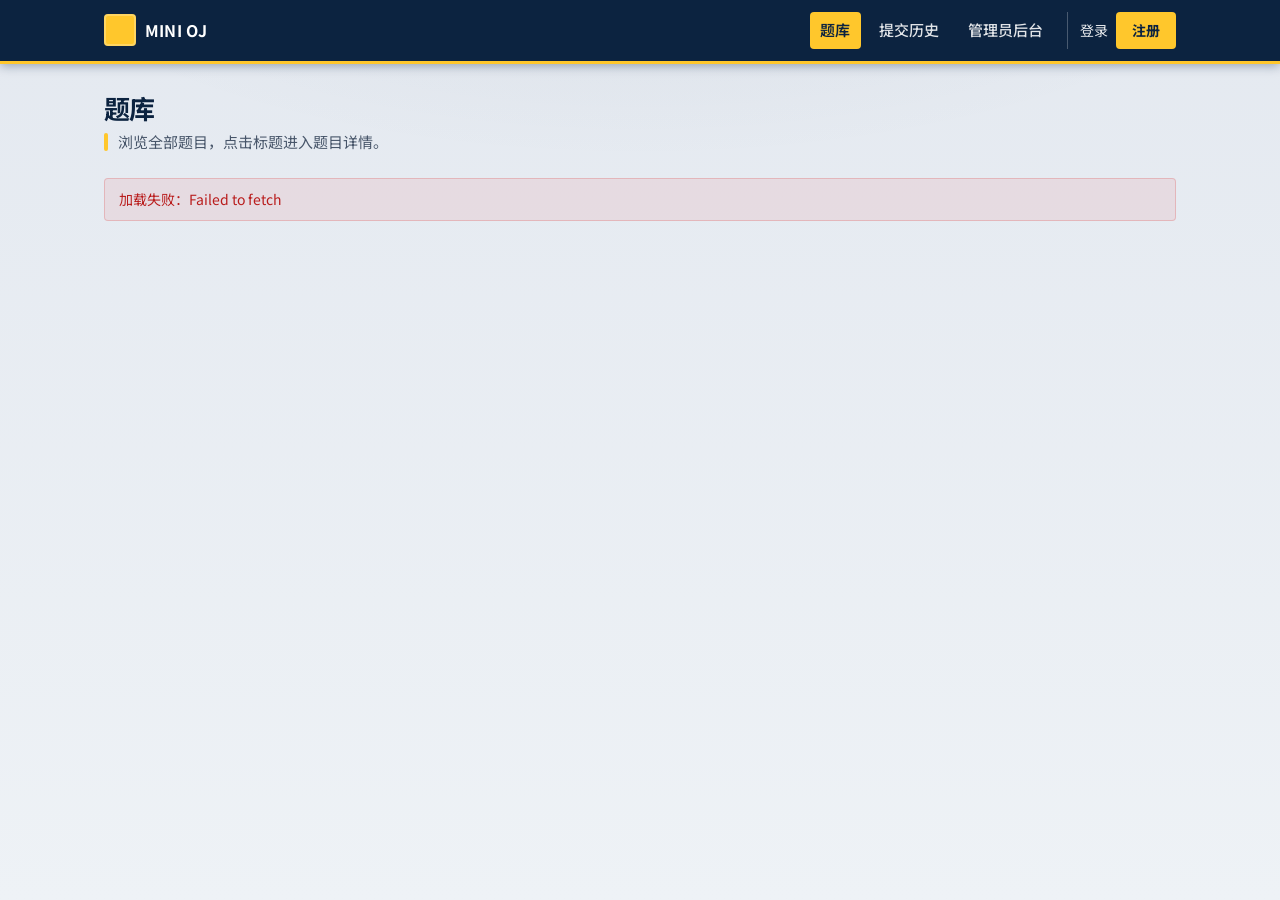
==== src/main/resources/META-INF/resources/index.html @ cf1472d2 "提交第一版前端代码" ====
<!DOCTYPE html>
<html lang="zh-CN">
  <head>
    <meta charset="UTF-8" />
    <meta name="viewport" content="width=device-width, initial-scale=1" />
    <title>题库 — Mini OJ</title>
    <link rel="preconnect" href="https://fonts.googleapis.com" />
    <link rel="preconnect" href="https://fonts.gstatic.com" crossorigin />
    <link
      href="https://fonts.googleapis.com/css2?family=Noto+Sans+SC:wght@400;500;600;700&display=swap"
      rel="stylesheet"
    />
    <link rel="stylesheet" href="css/common.css" />
  </head>
  <body>
    <header class="site-header">
      <div class="nav-inner">
        <a href="index.html" class="logo">Mini OJ</a>
        <nav class="nav-links">
          <a href="index.html" class="nav-active" aria-current="page">题库</a>
          <a href="history.html">提交历史</a>
          <a href="admin.html">管理员后台</a>
          <span id="nav-auth">
            <a href="login.html">登录</a>
            <a href="register.html" class="btn-nav">注册</a>
          </span>
        </nav>
      </div>
    </header>

    <main>
      <header class="page-header">
        <h1 class="page-title">题库</h1>
        <p class="page-desc">浏览全部题目，点击标题进入题目详情。</p>
      </header>
      <div id="problem-list">
        <div class="loading">
          <span class="loading-spinner" aria-hidden="true"></span>
          加载中…
        </div>
      </div>
    </main>

    <script src="js/api.js"></script>
    <script src="js/site.js"></script>
    <script>
      (function () {
        const root = document.getElementById("problem-list");
        authFetch(apiUrl("/problemDetails/page?page=1&size=50"))
          .then(function (r) {
            if (!r.ok) throw new Error("请求失败 " + r.status);
            return r.json();
          })
          .then(function (rows) {
            if (!rows || !rows.length) {
              root.innerHTML = '<div class="empty">暂无题目</div>';
              return;
            }
            var html =
              '<div class="table-wrap"><table class="data-table"><thead><tr>' +
              '<th>#</th><th>标题</th><th>时间限制</th><th>内存限制</th>' +
              "</tr></thead><tbody>";
            rows.forEach(function (p) {
              html +=
                '<tr><td class="cell-num">' +
                p.id +
                '</td><td><a class="title-link" href="problem-detail.html?id=' +
                p.id +
                '">' +
                escapeHtml(p.title || "") +
                "</a></td><td>" +
                (p.timeLimit != null ? p.timeLimit + " ms" : "—") +
                "</td><td>" +
                (p.memoryLimit != null ? p.memoryLimit + " MB" : "—") +
                "</td></tr>";
            });
            html += "</tbody></table></div>";
            root.innerHTML = html;
          })
          .catch(function (e) {
            root.innerHTML =
              '<div class="form-error">加载失败：' + escapeHtml(e.message) + "</div>";
          });

        function escapeHtml(s) {
          var d = document.createElement("div");
          d.textContent = s;
          return d.innerHTML;
        }
      })();
    </script>
  </body>
</html>
---- src/main/resources/META-INF/resources/css/common.css ----
/* ICPC 赛事站风格：深蓝顶栏、金线点缀、扁平高对比、类 scoreboard 表格 */
:root {
  --bg: #e8ecf1;
  --bg-gradient: linear-gradient(180deg, #e4e9f0 0%, #eef2f6 100%);
  --surface: #ffffff;
  --border: #c5d0dc;
  --border-strong: #94a3b8;
  --text: #0f172a;
  --muted: #475569;
  --accent: #0b5cab;
  --accent-soft: rgba(11, 92, 171, 0.12);
  --accent-hover: #094a8f;
  --icpc-navy: #0c2340;
  --icpc-navy-mid: #123a5c;
  --icpc-gold: #ffc72c;
  --icpc-gold-dark: #e6ac00;
  --success: #0f6b2f;
  --danger: #b91c1c;
  --radius: 8px;
  --radius-sm: 4px;
  --shadow-sm: 0 1px 2px rgba(12, 35, 64, 0.07);
  --shadow-md: 0 2px 8px rgba(12, 35, 64, 0.08);
  --shadow-lg: 0 4px 14px rgba(12, 35, 64, 0.1);
  --shadow-card: 0 1px 3px rgba(12, 35, 64, 0.1), 0 0 0 1px rgba(12, 35, 64, 0.04);
  --gradient-brand: linear-gradient(180deg, var(--icpc-navy-mid) 0%, var(--icpc-navy) 100%);
  --gradient-subtle: linear-gradient(180deg, rgba(12, 35, 64, 0.05) 0%, transparent 100%);
  --font: "Noto Sans SC", "Segoe UI", system-ui, -apple-system, "PingFang SC", "Microsoft YaHei",
    sans-serif;
  --font-mono: ui-monospace, "Cascadia Code", "Consolas", "Noto Sans SC", monospace;
}

*,
*::before,
*::after {
  box-sizing: border-box;
}

html {
  font-size: 16px;
  -webkit-font-smoothing: antialiased;
}

body {
  margin: 0;
  min-height: 100vh;
  font-family: var(--font);
  background-color: var(--bg);
  background-image: radial-gradient(ellipse 100% 60% at 50% -15%, rgba(12, 35, 64, 0.06), transparent 55%),
    var(--bg-gradient);
  background-attachment: fixed;
  color: var(--text);
  line-height: 1.6;
}

a {
  color: var(--accent);
  text-decoration: none;
  transition: color 0.15s ease;
}

a:hover {
  color: var(--accent-hover);
}

/* —— 顶栏（ICPC：深蓝 + 底金线） —— */
.site-header {
  position: sticky;
  top: 0;
  z-index: 100;
  background: var(--icpc-navy);
  border-bottom: 3px solid var(--icpc-gold);
  box-shadow: 0 2px 10px rgba(12, 35, 64, 0.35);
}

.nav-inner {
  max-width: 1120px;
  margin: 0 auto;
  padding: 0.75rem 1.5rem;
  display: flex;
  align-items: center;
  justify-content: space-between;
  gap: 1rem;
}

.logo {
  display: inline-flex;
  align-items: center;
  gap: 0.55rem;
  font-weight: 700;
  font-size: 1rem;
  color: #fff;
  letter-spacing: 0.02em;
  text-transform: uppercase;
}

.logo::before {
  content: "";
  width: 2rem;
  height: 2rem;
  border-radius: 4px;
  background: var(--icpc-gold);
  box-shadow: 0 0 0 2px rgba(255, 255, 255, 0.25) inset;
  flex-shrink: 0;
}

.logo:hover {
  color: #fff;
  opacity: 0.95;
}

.logo:hover::before {
  filter: brightness(1.06);
}

.nav-links {
  display: flex;
  align-items: center;
  flex-wrap: wrap;
  gap: 0.25rem 0.5rem;
}

.nav-links > a:not(.btn-nav) {
  color: rgba(255, 255, 255, 0.88);
  font-size: 0.9375rem;
  font-weight: 500;
  padding: 0.4rem 0.65rem;
  border-radius: var(--radius-sm);
  transition: background 0.15s ease, color 0.15s ease;
}

.nav-links > a:not(.btn-nav):hover {
  color: #fff;
  background: rgba(255, 255, 255, 0.12);
}

.nav-links > a.nav-active:not(.btn-nav) {
  color: var(--icpc-navy);
  font-weight: 600;
  background: var(--icpc-gold);
  box-shadow: none;
}

.btn-nav {
  display: inline-block;
  padding: 0.45rem 1rem;
  border-radius: var(--radius-sm);
  background: var(--icpc-gold);
  color: var(--icpc-navy) !important;
  font-size: 0.875rem;
  font-weight: 700;
  box-shadow: none;
  transition: filter 0.15s ease, transform 0.1s ease;
}

.btn-nav:hover {
  filter: brightness(1.07);
  color: var(--icpc-navy) !important;
  transform: translateY(-1px);
}

.btn-nav.nav-active {
  box-shadow: 0 0 0 2px #fff, 0 0 0 4px var(--icpc-gold-dark);
}

#nav-auth {
  display: inline-flex;
  align-items: center;
  gap: 0.5rem;
  margin-left: 0.35rem;
  padding-left: 0.75rem;
  border-left: 1px solid rgba(255, 255, 255, 0.25);
}

.nav-user {
  color: rgba(255, 255, 255, 0.75);
  font-size: 0.875rem;
}

.nav-user strong {
  color: #fff;
  font-weight: 600;
}

#nav-auth > a:not(.btn-nav) {
  color: rgba(255, 255, 255, 0.9);
  font-size: 0.875rem;
}

#nav-auth > a:not(.btn-nav):hover {
  color: #fff;
  text-decoration: underline;
  text-underline-offset: 3px;
}

#nav-auth > a[href="#"] {
  color: rgba(255, 255, 255, 0.85);
  font-size: 0.875rem;
}

#nav-auth > a[href="#"]:hover {
  color: #ffc9c9;
}

/* —— 主区域 —— */
main {
  max-width: 1120px;
  margin: 0 auto;
  padding: 1.75rem 1.5rem 3.5rem;
}

.page-header {
  margin-bottom: 1.5rem;
}

.page-title {
  margin: 0 0 0.35rem;
  font-size: clamp(1.375rem, 2.5vw, 1.625rem);
  font-weight: 700;
  letter-spacing: -0.02em;
  line-height: 1.25;
  color: var(--icpc-navy);
}

.page-desc {
  position: relative;
  margin: 0;
  padding-left: 0.9rem;
  font-size: 0.9375rem;
  color: var(--muted);
  max-width: 42rem;
}

.page-desc::before {
  content: "";
  position: absolute;
  left: 0;
  top: 0.2em;
  bottom: 0.2em;
  width: 4px;
  border-radius: 2px;
  background: var(--icpc-gold);
}

/* —— 返回链接 —— */
.back-link {
  display: inline-flex;
  align-items: center;
  gap: 0.35rem;
  margin: 0 0 1.25rem;
  font-size: 0.875rem;
  font-weight: 500;
  color: var(--muted);
}

.back-link:hover {
  color: var(--accent);
}

.back-link::before {
  content: "←";
  font-size: 1rem;
  opacity: 0.8;
}

/* —— 表格 —— */
.table-wrap {
  overflow: hidden;
  margin-top: 0.25rem;
  background: var(--surface);
  border: 1px solid var(--border-strong);
  border-radius: var(--radius-sm);
  box-shadow: var(--shadow-sm);
}

.table-wrap .data-table {
  margin: 0;
}

table.data-table {
  width: 100%;
  border-collapse: collapse;
  font-size: 0.875rem;
}

.data-table th,
.data-table td {
  padding: 0.75rem 1rem;
  text-align: left;
  border-bottom: 1px solid var(--border);
  vertical-align: middle;
}

.data-table thead th {
  background: var(--icpc-navy);
  color: #fff;
  font-weight: 600;
  font-size: 0.75rem;
  text-transform: uppercase;
  letter-spacing: 0.08em;
  border-bottom: 2px solid var(--icpc-gold);
}

.data-table tbody tr {
  transition: background 0.15s ease, box-shadow 0.15s ease;
}

.data-table tbody tr:last-child td {
  border-bottom: none;
}

.data-table tbody tr:hover {
  background: #f0f4f8;
  box-shadow: inset 3px 0 0 var(--icpc-gold);
}

.data-table .cell-num {
  font-variant-numeric: tabular-nums;
  font-weight: 600;
  color: var(--muted);
  width: 3.5rem;
}

.data-table a.title-link {
  color: var(--text);
  font-weight: 600;
}

.data-table a.title-link:hover {
  color: var(--accent);
}

.status-pill {
  display: inline-block;
  padding: 0.2rem 0.55rem;
  border-radius: 6px;
  font-size: 0.75rem;
  font-weight: 600;
  letter-spacing: 0.02em;
}

.status-ac {
  background: rgba(21, 128, 61, 0.12);
  color: var(--success);
}

.status-wa {
  background: rgba(220, 38, 38, 0.1);
  color: var(--danger);
}

.status-tle {
  background: rgba(217, 119, 6, 0.14);
  color: #b45309;
}

.status-re,
.status-ce {
  background: rgba(124, 58, 237, 0.1);
  color: #7c3aed;
}

.status-pending {
  background: rgba(217, 119, 6, 0.12);
  color: #b45309;
}

.muted {
  color: var(--muted);
  font-size: 0.875rem;
}

/* —— 加载 / 空状态 —— */
.loading {
  display: flex;
  align-items: center;
  justify-content: center;
  gap: 0.65rem;
  padding: 3rem 1.5rem;
  color: var(--muted);
  font-size: 0.9375rem;
}

.loading-spinner {
  display: inline-block;
  width: 1.35rem;
  height: 1.35rem;
  border: 2px solid rgba(12, 35, 64, 0.2);
  border-top-color: var(--icpc-navy);
  border-right-color: var(--accent);
  border-radius: 50%;
  animation: spin 0.65s linear infinite;
}

@keyframes spin {
  to {
    transform: rotate(360deg);
  }
}

.empty {
  padding: 3rem 1.5rem;
  text-align: center;
  color: var(--muted);
  font-size: 0.9375rem;
  background: #f4f6f9;
  border: 1px dashed var(--border-strong);
  border-radius: var(--radius-sm);
}

/* —— 表单（登录 / 注册） —— */
.form-page {
  max-width: 420px;
  margin: 0 auto;
  padding: 1rem 0 2rem;
}

.auth-card {
  position: relative;
  overflow: hidden;
  background: var(--surface);
  border: 1px solid var(--border-strong);
  border-radius: var(--radius-sm);
  padding: 2rem 1.75rem;
  box-shadow: var(--shadow-md);
}

.auth-card::before {
  content: "";
  position: absolute;
  top: 0;
  left: 0;
  right: 0;
  height: 3px;
  background: var(--icpc-navy);
  border-bottom: 1px solid var(--icpc-gold);
}

.form-page h1 {
  margin: 0 0 0.35rem;
  font-size: 1.5rem;
  font-weight: 700;
  letter-spacing: -0.02em;
  color: var(--icpc-navy);
}

.form-page .sub {
  margin: 0 0 1.5rem;
  color: var(--muted);
  font-size: 0.875rem;
  line-height: 1.5;
}

.form-group {
  margin-bottom: 1.1rem;
}

.form-group label {
  display: block;
  margin-bottom: 0.4rem;
  font-size: 0.8125rem;
  font-weight: 600;
  color: var(--text);
}

.form-group input {
  width: 100%;
  padding: 0.65rem 0.85rem;
  border-radius: var(--radius-sm);
  border: 1px solid var(--border);
  background: #fafbfc;
  color: var(--text);
  font-size: 1rem;
  transition: border-color 0.15s ease, box-shadow 0.15s ease, background 0.15s ease;
}

.form-group input:hover {
  border-color: var(--border-strong);
}

.form-group input:focus {
  outline: none;
  border-color: var(--accent);
  background: var(--surface);
  box-shadow: 0 0 0 3px rgba(12, 35, 64, 0.2);
}

.form-actions {
  margin-top: 1.35rem;
}

.form-actions button {
  width: 100%;
  padding: 0.7rem;
  border: none;
  border-radius: var(--radius-sm);
  background: var(--icpc-navy);
  color: #fff;
  font-size: 1rem;
  font-weight: 600;
  cursor: pointer;
  box-shadow: 0 2px 4px rgba(12, 35, 64, 0.25);
  transition: filter 0.15s ease, transform 0.1s ease;
}

.form-actions button:hover {
  filter: brightness(1.05);
}

.form-actions button:active {
  transform: translateY(1px);
}

.form-footer-link {
  margin-top: 1.5rem;
  text-align: center;
  font-size: 0.875rem;
  color: var(--muted);
}

.form-error {
  margin-top: 0.85rem;
  padding: 0.6rem 0.85rem;
  border-radius: var(--radius-sm);
  background: rgba(220, 38, 38, 0.08);
  border: 1px solid rgba(220, 38, 38, 0.2);
  color: #b91c1c;
  font-size: 0.875rem;
}

.form-success {
  margin-top: 0.85rem;
  padding: 0.6rem 0.85rem;
  border-radius: var(--radius-sm);
  background: rgba(21, 128, 61, 0.1);
  border: 1px solid rgba(21, 128, 61, 0.25);
  color: var(--success);
  font-size: 0.875rem;
}

/* —— 题目详情 —— */
.detail-card {
  position: relative;
  overflow: hidden;
  background: var(--surface);
  border: 1px solid var(--border-strong);
  border-radius: var(--radius-sm);
  padding: 1.75rem 1.75rem 2rem;
  box-shadow: var(--shadow-sm);
}

.detail-card::before {
  content: "";
  position: absolute;
  top: 0;
  left: 0;
  right: 0;
  height: 3px;
  background: var(--icpc-navy);
  border-bottom: 1px solid var(--icpc-gold);
}

.detail-title {
  margin: 0 0 1rem;
  font-size: clamp(1.25rem, 2vw, 1.5rem);
  font-weight: 700;
  letter-spacing: -0.02em;
  line-height: 1.35;
}

.meta-row {
  display: flex;
  flex-wrap: wrap;
  gap: 0.65rem 1.25rem;
  margin-bottom: 1.25rem;
  padding: 0.65rem 0.85rem;
  background: #f0f4f8;
  border: 1px solid var(--border);
  border-radius: var(--radius-sm);
  font-size: 0.8125rem;
  color: var(--muted);
}

.meta-row span {
  display: inline-flex;
  align-items: center;
  gap: 0.35rem;
}

.problem-body {
  margin: 0;
  white-space: pre-wrap;
  word-break: break-word;
  color: var(--text);
  line-height: 1.75;
  font-size: 0.9375rem;
}

/* —— Monaco 代码编辑区（题目详情） —— */
.code-panel {
  margin-top: 1.25rem;
  padding: 1.25rem 1.5rem 1.5rem;
}

.code-panel-title {
  margin: 0 0 1rem;
  font-size: 1.05rem;
  font-weight: 700;
  color: var(--text);
  letter-spacing: -0.02em;
}

.editor-toolbar {
  display: flex;
  flex-wrap: wrap;
  align-items: center;
  gap: 0.65rem 1rem;
  margin-bottom: 0.75rem;
}

.editor-toolbar label {
  font-size: 0.8125rem;
  font-weight: 600;
  color: var(--muted);
}

.editor-toolbar select {
  padding: 0.45rem 0.65rem;
  border-radius: var(--radius-sm);
  border: 1px solid var(--border);
  background: var(--surface);
  color: var(--text);
  font-size: 0.875rem;
  cursor: pointer;
}

.editor-toolbar select:focus {
  outline: none;
  border-color: var(--accent);
  box-shadow: 0 0 0 2px rgba(12, 35, 64, 0.18);
}

.editor-toolbar .toolbar-spacer {
  flex: 1;
  min-width: 0.5rem;
}

.btn-submit-code {
  padding: 0.5rem 1.15rem;
  border: none;
  border-radius: var(--radius-sm);
  background: var(--icpc-navy);
  color: #fff;
  font-size: 0.875rem;
  font-weight: 600;
  cursor: pointer;
  box-shadow: 0 2px 4px rgba(12, 35, 64, 0.25);
  transition: filter 0.15s ease, transform 0.1s ease;
}

.btn-submit-code:hover:not(:disabled) {
  filter: brightness(1.05);
}

.btn-submit-code:disabled {
  opacity: 0.65;
  cursor: not-allowed;
}

.monaco-host {
  min-height: 420px;
  height: min(55vh, 520px);
  width: 100%;
  border: 1px solid var(--border);
  border-radius: var(--radius-sm);
  overflow: hidden;
  background: #fff;
}

#submit-msg {
  margin-top: 0.85rem;
  min-height: 0;
}

/* —— 提交记录详情 —— */
.submission-detail-card {
  position: relative;
  overflow: hidden;
  background: var(--surface);
  border: 1px solid var(--border-strong);
  border-radius: var(--radius-sm);
  padding: 1.5rem 1.75rem 1.75rem;
  box-shadow: var(--shadow-sm);
}

.submission-detail-card::before {
  content: "";
  position: absolute;
  top: 0;
  left: 0;
  right: 0;
  height: 3px;
  background: var(--icpc-navy);
  border-bottom: 1px solid var(--icpc-gold);
}

.submission-detail-title {
  margin: 0 0 1rem;
  font-size: clamp(1.2rem, 2vw, 1.4rem);
  font-weight: 700;
  letter-spacing: -0.02em;
}

.submission-meta-grid {
  display: grid;
  grid-template-columns: repeat(auto-fill, minmax(200px, 1fr));
  gap: 0.75rem 1.25rem;
  margin-bottom: 1.25rem;
  padding: 0.85rem 1rem;
  background: #f0f4f8;
  border: 1px solid var(--border);
  border-radius: var(--radius-sm);
  font-size: 0.875rem;
}

.submission-meta-grid dt {
  margin: 0;
  color: var(--muted);
  font-weight: 500;
}

.submission-meta-grid dd {
  margin: 0.15rem 0 0;
  font-weight: 600;
  color: var(--text);
}

.submission-code-label {
  margin: 0 0 0.5rem;
  font-size: 0.8125rem;
  font-weight: 600;
  color: var(--muted);
}

.submission-code-block {
  margin: 0;
  padding: 1rem 1.1rem;
  max-height: min(60vh, 560px);
  overflow: auto;
  border: 1px solid var(--border);
  border-radius: var(--radius-sm);
  background: #0c2340;
  color: #e8eef4;
  font-family: var(--font-mono);
  font-size: 0.8125rem;
  line-height: 1.55;
  white-space: pre;
  word-break: break-all;
}

.test-results-section {
  margin-top: 1.75rem;
  padding-top: 1.5rem;
  border-top: 1px solid var(--border);
}

.test-results-title {
  margin: 0 0 0.75rem;
  font-size: 1rem;
  font-weight: 700;
  color: var(--text);
}

.test-results-hint {
  margin: 0 0 1rem;
  font-size: 0.8125rem;
  color: var(--muted);
}

.test-results-wrap {
  overflow-x: auto;
  border: 1px solid var(--border);
  border-radius: var(--radius-sm);
  background: var(--surface);
}

table.test-results-table {
  width: 100%;
  border-collapse: collapse;
  font-size: 0.8125rem;
}

.test-results-table th,
.test-results-table td {
  padding: 0.55rem 0.65rem;
  text-align: left;
  vertical-align: top;
  border-bottom: 1px solid var(--border);
}

.test-results-table thead th {
  background: var(--icpc-navy);
  color: #fff;
  font-weight: 600;
  font-size: 0.75rem;
  text-transform: uppercase;
  letter-spacing: 0.05em;
  border-bottom: 2px solid var(--icpc-gold);
  white-space: nowrap;
}

.test-results-table tbody tr:hover {
  background: #f0f4f8;
}

.test-results-table tbody tr:last-child td {
  border-bottom: none;
}

.test-results-table .cell-shrink {
  white-space: nowrap;
  width: 1%;
}

.sample-io-pre {
  margin: 0;
  max-height: 140px;
  overflow: auto;
  padding: 0.4rem 0.5rem;
  border-radius: 6px;
  background: #f1f5f9;
  border: 1px solid var(--border);
  font-family: ui-monospace, "Cascadia Code", Consolas, monospace;
  font-size: 0.75rem;
  line-height: 1.45;
  white-space: pre-wrap;
  word-break: break-word;
}

.sample-io-pre.actual {
  background: #0f172a;
  color: #e2e8f0;
  border-color: #334155;
}

/* —— 管理员后台 —— */
.admin-warn {
  margin-bottom: 1.25rem;
  padding: 0.85rem 1rem;
  border-radius: var(--radius-sm);
  background: #fffbeb;
  border: 1px solid #fcd34d;
  font-size: 0.875rem;
  color: #92400e;
  line-height: 1.5;
}

.admin-warn a {
  font-weight: 600;
}

.admin-dashboard-grid {
  display: grid;
  grid-template-columns: 1fr;
  gap: 1.25rem;
}

@media (min-width: 900px) {
  .admin-dashboard-grid.two-cols {
    grid-template-columns: 1fr 1fr;
  }
}

.admin-card {
  margin-top: 0;
}

.admin-hint-list {
  margin: 0;
  padding-left: 1.15rem;
  color: var(--muted);
  font-size: 0.875rem;
  line-height: 1.65;
}

.admin-hint-list code {
  font-size: 0.8rem;
  background: #f1f5f9;
  padding: 0.1rem 0.35rem;
  border-radius: 4px;
}

/* —— 题目编辑页布局 —— */
.main-edit {
  max-width: 1200px;
}

.edit-root {
  min-height: 40vh;
}

.edit-page {
  display: flex;
  flex-direction: column;
  gap: 1.25rem;
}

.edit-page-head {
  padding-bottom: 0.25rem;
  border-bottom: 1px solid var(--border);
}

.edit-page-title {
  margin: 0;
  font-size: clamp(1.25rem, 2.2vw, 1.5rem);
  font-weight: 700;
  letter-spacing: -0.02em;
  color: var(--text);
}

.edit-page-meta {
  margin: 0.35rem 0 0;
  font-size: 0.8125rem;
  color: var(--muted);
  font-variant-numeric: tabular-nums;
}

.edit-layout {
  display: grid;
  grid-template-columns: 1fr;
  gap: 1.25rem;
  align-items: start;
}

@media (min-width: 1024px) {
  .edit-layout {
    grid-template-columns: minmax(0, 1.05fr) minmax(0, 0.95fr);
    gap: 1.5rem;
  }
}

.edit-col {
  min-width: 0;
}

.edit-card-problem {
  padding: 1.35rem 1.5rem 1.5rem;
}

.edit-card-heading {
  margin: 0 0 1rem;
  padding-bottom: 0.65rem;
  border-bottom: 1px solid var(--border);
  font-size: 0.9375rem;
  font-weight: 700;
  color: var(--text);
}

.edit-card-problem .form-group label {
  font-size: 0.8125rem;
  font-weight: 600;
  color: var(--muted);
}

.edit-toolbar {
  display: flex;
  flex-wrap: wrap;
  align-items: center;
  gap: 0.65rem;
  margin-top: 1.25rem;
  padding-top: 1.15rem;
  border-top: 1px solid var(--border);
}

.edit-textarea--desc {
  min-height: 200px;
}

/* —— 题目编辑 —— */
.edit-textarea {
  width: 100%;
  min-height: 120px;
  padding: 0.65rem 0.85rem;
  border-radius: var(--radius-sm);
  border: 1px solid var(--border);
  background: #fafbfc;
  color: var(--text);
  font-size: 0.9375rem;
  line-height: 1.6;
  font-family: inherit;
  resize: vertical;
}

.edit-textarea:focus {
  outline: none;
  border-color: var(--accent);
  background: var(--surface);
  box-shadow: 0 0 0 3px rgba(12, 35, 64, 0.18);
}

.form-row-inline {
  display: grid;
  grid-template-columns: 1fr 1fr;
  gap: 1rem;
}

@media (max-width: 520px) {
  .form-row-inline {
    grid-template-columns: 1fr;
  }
}

.edit-actions {
  display: flex;
  flex-wrap: wrap;
  align-items: center;
  gap: 0.75rem;
  margin-top: 1rem;
}

.edit-toolbar .btn-submit-code {
  padding: 0.55rem 1.2rem;
  border-radius: var(--radius-sm);
  border: none;
  background: var(--icpc-navy);
  color: #fff;
  font-size: 0.9rem;
  font-weight: 600;
  cursor: pointer;
  box-shadow: 0 2px 4px rgba(12, 35, 64, 0.25);
}

.edit-toolbar .btn-submit-code:hover {
  filter: brightness(1.05);
}

.btn-ghost-edit {
  padding: 0.5rem 1rem;
  border-radius: var(--radius-sm);
  border: 1px solid var(--border);
  background: var(--surface);
  color: var(--danger);
  font-size: 0.875rem;
  font-weight: 600;
  cursor: pointer;
  transition: background 0.15s ease, border-color 0.15s ease;
}

.btn-ghost-edit:hover {
  background: rgba(220, 38, 38, 0.06);
  border-color: rgba(220, 38, 38, 0.35);
}

/* —— 题目编辑：测试样例 —— */
.sample-section {
  margin-top: 0;
  padding: 1.35rem 1.5rem 1.5rem;
}

.sample-section .code-panel-title {
  margin: 0 0 0.35rem;
  font-size: 1rem;
  font-weight: 700;
  padding-bottom: 0.65rem;
  border-bottom: 1px solid var(--border);
}

.sample-section-intro {
  margin: 0 0 1rem;
  font-size: 0.8125rem;
  color: var(--muted);
  line-height: 1.55;
}

.sample-list-heading {
  margin: 1rem 0 0.35rem;
  font-size: 0.8125rem;
  font-weight: 600;
  color: var(--muted);
  text-transform: uppercase;
  letter-spacing: 0.04em;
}

.sample-list-hint {
  margin: 0 0 0.65rem;
  font-size: 0.75rem;
  color: var(--muted);
  line-height: 1.45;
}

.sample-io-row {
  display: grid;
  grid-template-columns: 1fr;
  gap: 0.75rem;
}

@media (min-width: 640px) {
  .sample-io-row {
    grid-template-columns: 1fr 1fr;
  }
}

.sample-new-block {
  margin-bottom: 1.25rem;
  padding: 1rem 1.15rem;
  border: 1px dashed var(--border-strong);
  border-radius: var(--radius-sm);
  background: #f4f6f9;
}

.sample-new-block h3 {
  margin: 0 0 0.85rem;
  font-size: 0.9rem;
  font-weight: 700;
  color: var(--text);
}

.sample-new-check {
  display: flex;
  align-items: center;
  gap: 0.45rem;
  margin: 0.75rem 0 0.85rem;
  font-size: 0.875rem;
  font-weight: 500;
  color: var(--text);
  cursor: pointer;
}

.sample-new-check input {
  width: 1rem;
  height: 1rem;
  accent-color: var(--accent);
}

.sample-card {
  margin-bottom: 1rem;
  padding: 1rem 1.15rem;
  border: 1px solid var(--border);
  border-radius: var(--radius);
  background: var(--surface);
  box-shadow: var(--shadow-sm);
}

.sample-card--collapsed .sample-card-body {
  display: none;
}

.sample-card-body {
  padding-top: 0.5rem;
}

.sample-card:last-child {
  margin-bottom: 0;
}

.sample-card-bar {
  display: flex;
  flex-wrap: wrap;
  align-items: center;
  gap: 0.5rem 1rem;
  margin-bottom: 0.85rem;
  padding-bottom: 0.65rem;
  border-bottom: 1px solid var(--border);
  font-size: 0.8125rem;
  color: var(--muted);
}

.sample-card-bar strong {
  color: var(--text);
}

.sample-card-bar label {
  display: inline-flex;
  align-items: center;
  gap: 0.35rem;
  cursor: pointer;
  font-weight: 500;
  color: var(--text);
}

.sample-card-actions {
  margin-left: auto;
  display: flex;
  flex-wrap: wrap;
  gap: 0.5rem;
}

.btn-sample-toggle {
  padding: 0.3rem 0.65rem;
  margin-left: 0.25rem;
  border: 1px solid var(--border);
  border-radius: 6px;
  background: #f8fafc;
  color: var(--accent);
  font-size: 0.8125rem;
  font-weight: 600;
  cursor: pointer;
  transition: background 0.15s ease, border-color 0.15s ease;
}

.btn-sample-toggle:hover {
  background: var(--accent-soft);
  border-color: var(--accent);
}

.btn-sample-save {
  padding: 0.35rem 0.85rem;
  border: none;
  border-radius: 6px;
  background: var(--accent);
  color: #fff;
  font-size: 0.8125rem;
  font-weight: 600;
  cursor: pointer;
}

.btn-sample-save:hover {
  filter: brightness(1.05);
}

.btn-sample-del {
  padding: 0.35rem 0.85rem;
  border-radius: 6px;
  border: 1px solid var(--border);
  background: var(--surface);
  color: var(--danger);
  font-size: 0.8125rem;
  font-weight: 600;
  cursor: pointer;
}

.btn-sample-del:hover {
  background: rgba(220, 38, 38, 0.06);
}

.btn-sample-add {
  margin-top: 0.75rem;
  padding: 0.45rem 1rem;
  border: none;
  border-radius: var(--radius-sm);
  background: var(--icpc-navy);
  color: #fff;
  font-size: 0.875rem;
  font-weight: 600;
  cursor: pointer;
}

.sample-section .form-group {
  margin-bottom: 0.75rem;
}

.sample-section .form-group:last-of-type {
  margin-bottom: 0;
}

#sample-msg {
  margin-top: 0.75rem;
  min-height: 0;
}

/* —— 兼容旧类名 —— */
.hero {
  padding: 2.5rem 0 1rem;
}

.hero h1 {
  margin: 0 0 0.75rem;
  font-size: clamp(1.75rem, 4vw, 2.25rem);
  font-weight: 700;
  letter-spacing: -0.03em;
}

.hero p {
  margin: 0;
  color: var(--muted);
  max-width: 36rem;
  font-size: 1.05rem;
}

.hero-actions {
  margin-top: 1.75rem;
  display: flex;
  flex-wrap: wrap;
  gap: 0.75rem;
}

.btn-primary {
  display: inline-block;
  padding: 0.55rem 1.25rem;
  border-radius: var(--radius-sm);
  background: var(--accent);
  color: #fff !important;
  font-weight: 600;
}

.btn-primary:hover {
  background: var(--accent-hover);
}

.btn-ghost {
  display: inline-block;
  padding: 0.55rem 1.25rem;
  border-radius: var(--radius-sm);
  border: 1px solid var(--border);
  color: var(--text) !important;
}

.btn-ghost:hover {
  border-color: var(--border-strong);
  background: var(--surface);
}

.panel {
  background: var(--surface);
  border: 1px solid var(--border);
  border-radius: var(--radius);
  padding: 1.25rem 1.5rem;
  margin-top: 2rem;
  box-shadow: var(--shadow-sm);
}

.panel h2 {
  margin: 0 0 1rem;
  font-size: 1.1rem;
  font-weight: 600;
}

.api-hint {
  font-family: ui-monospace, "Cascadia Code", Consolas, monospace;
  font-size: 0.8rem;
  color: var(--muted);
  word-break: break-all;
}
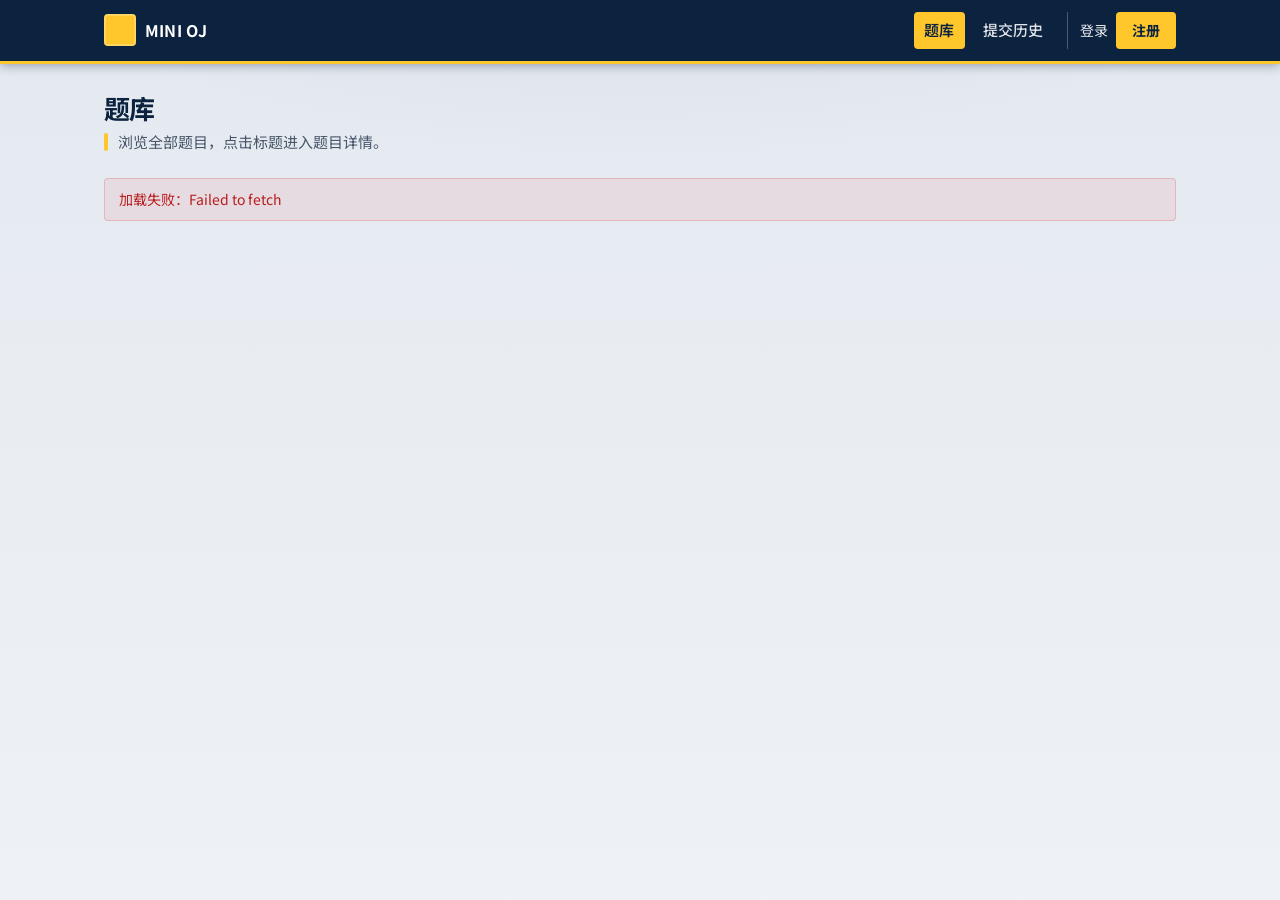
==== commit ad13fc44: "题目详情显示可展示样例" ====
--- a/src/main/resources/META-INF/resources/index.html
+++ b/src/main/resources/META-INF/resources/index.html
@@ -19,7 +19,7 @@
         <nav class="nav-links">
           <a href="index.html" class="nav-active" aria-current="page">题库</a>
           <a href="history.html">提交历史</a>
-          <a href="admin.html">管理员后台</a>
+          <span id="nav-admin-slot"></span>
           <span id="nav-auth">
             <a href="login.html">登录</a>
             <a href="register.html" class="btn-nav">注册</a>
--- a/src/main/resources/META-INF/resources/css/common.css
+++ b/src/main/resources/META-INF/resources/css/common.css
@@ -212,6 +212,26 @@
   margin-bottom: 1.5rem;
 }
 
+.page-header--with-action {
+  display: flex;
+  flex-wrap: wrap;
+  align-items: flex-end;
+  justify-content: space-between;
+  gap: 1rem;
+}
+
+.page-header--with-action .page-header-text {
+  flex: 1;
+  min-width: 12rem;
+}
+
+a.btn-submit-code {
+  display: inline-flex;
+  align-items: center;
+  justify-content: center;
+  text-decoration: none;
+}
+
 .page-title {
   margin: 0 0 0.35rem;
   font-size: clamp(1.375rem, 2.5vw, 1.625rem);
@@ -313,6 +333,11 @@
   box-shadow: inset 3px 0 0 var(--icpc-gold);
 }
 
+.data-table .cell-time {
+  white-space: nowrap;
+  font-variant-numeric: tabular-nums;
+}
+
 .data-table .cell-num {
   font-variant-numeric: tabular-nums;
   font-weight: 600;
@@ -595,6 +620,43 @@
   font-size: 0.9375rem;
 }
 
+.problem-examples-card {
+  margin-top: 1.25rem;
+  padding: 1.25rem 1.5rem 1.5rem;
+}
+
+.problem-examples-hint {
+  margin: 0 0 1rem;
+  font-size: 0.8125rem;
+  color: var(--muted);
+  line-height: 1.45;
+}
+
+.problem-example-item {
+  margin-top: 1.15rem;
+  padding-top: 1.15rem;
+  border-top: 1px solid var(--border);
+}
+
+.problem-example-item:first-of-type {
+  margin-top: 0;
+  padding-top: 0;
+  border-top: none;
+}
+
+.problem-example-title {
+  margin: 0 0 0.65rem;
+  font-size: 0.9rem;
+  font-weight: 600;
+  color: var(--text);
+}
+
+.problem-example-io .sample-io-pre {
+  max-height: min(40vh, 280px);
+  overflow: auto;
+  margin: 0.35rem 0 0;
+}
+
 /* —— Monaco 代码编辑区（题目详情） —— */
 .code-panel {
   margin-top: 1.25rem;
@@ -732,6 +794,10 @@
   margin: 0.15rem 0 0;
   font-weight: 600;
   color: var(--text);
+}
+
+.submission-meta-grid .submission-time {
+  font-variant-numeric: tabular-nums;
 }
 
 .submission-code-label {
@@ -936,6 +1002,10 @@
     grid-template-columns: minmax(0, 1.05fr) minmax(0, 0.95fr);
     gap: 1.5rem;
   }
+
+  .edit-layout.edit-layout--create {
+    grid-template-columns: minmax(0, 42rem);
+  }
 }
 
 .edit-col {
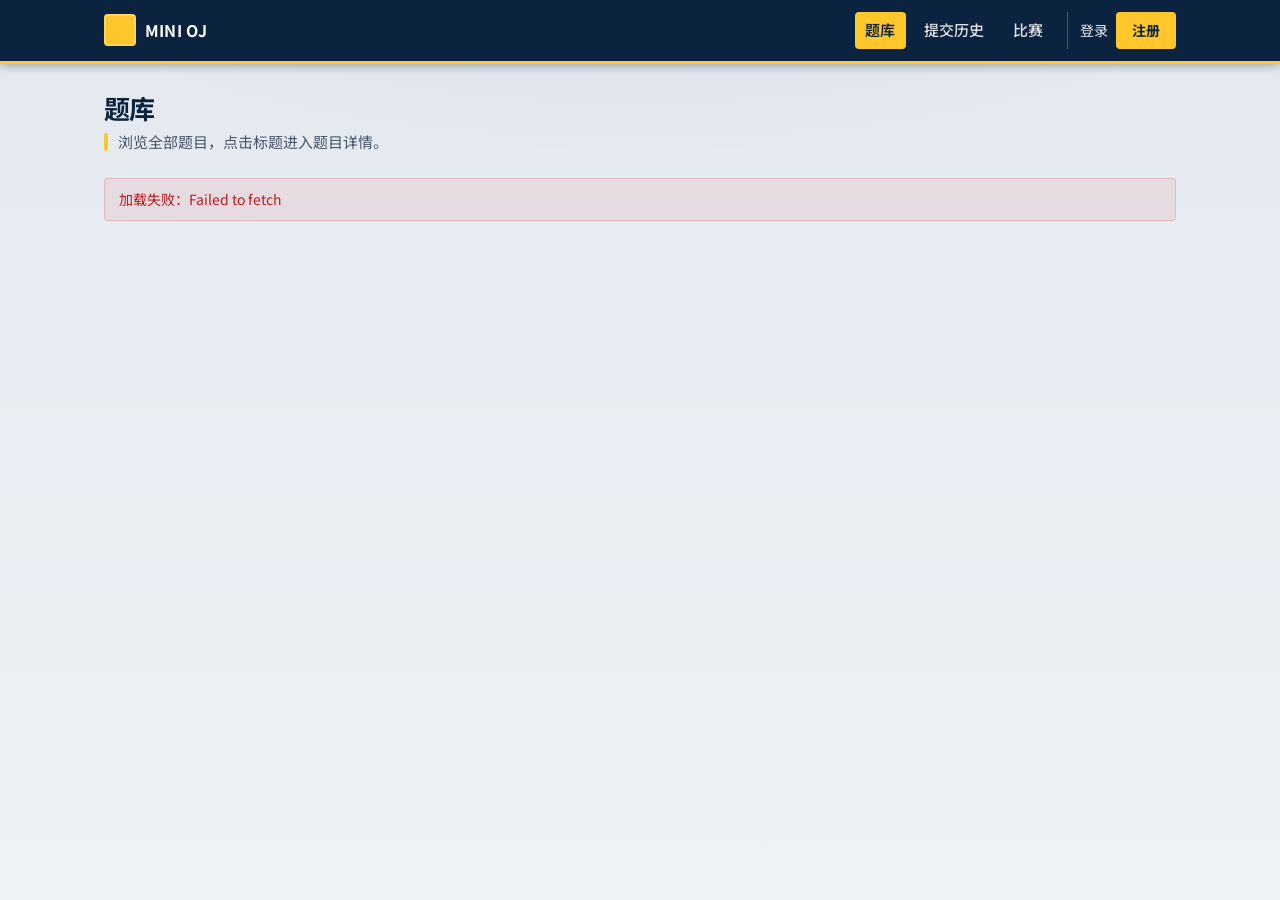
==== commit 3afbb744: "实现比赛前端" ====
--- a/src/main/resources/META-INF/resources/index.html
+++ b/src/main/resources/META-INF/resources/index.html
@@ -19,6 +19,7 @@
         <nav class="nav-links">
           <a href="index.html" class="nav-active" aria-current="page">题库</a>
           <a href="history.html">提交历史</a>
+          <a href="contests.html">比赛</a>
           <span id="nav-admin-slot"></span>
           <span id="nav-auth">
             <a href="login.html">登录</a>
@@ -46,7 +47,7 @@
     <script>
       (function () {
         const root = document.getElementById("problem-list");
-        authFetch(apiUrl("/problemDetails/page?page=1&size=50"))
+        authFetch(API.problemDetailsPage(1, 50))
           .then(function (r) {
             if (!r.ok) throw new Error("请求失败 " + r.status);
             return r.json();
--- a/src/main/resources/META-INF/resources/css/common.css
+++ b/src/main/resources/META-INF/resources/css/common.css
@@ -119,6 +119,12 @@
   gap: 0.25rem 0.5rem;
 }
 
+#nav-admin-slot {
+  display: inline-flex;
+  align-items: center;
+  gap: 0.85rem;
+}
+
 .nav-links > a:not(.btn-nav) {
   color: rgba(255, 255, 255, 0.88);
   font-size: 0.9375rem;
@@ -609,6 +615,179 @@
   display: inline-flex;
   align-items: center;
   gap: 0.35rem;
+}
+
+.contest-problem-links {
+  margin: 0.35rem 0 0;
+  padding-left: 1.25rem;
+  line-height: 1.85;
+}
+
+.contest-standings-nav {
+  display: flex;
+  flex-wrap: wrap;
+  align-items: center;
+  gap: 0.35rem 0.5rem;
+  max-width: 1120px;
+  margin: 0 auto 1rem;
+  padding: 0 0 0 0.25rem;
+}
+
+.contest-standings-nav .back-link {
+  margin-bottom: 0;
+}
+
+.contest-standings-nav-sep {
+  color: var(--muted);
+  user-select: none;
+}
+
+/* —— 排行榜：本人可点头像查看提交（轻量样式，与表格行协调） —— */
+.standings-self-trigger {
+  display: inline-flex;
+  align-items: center;
+  gap: 0.5rem;
+  max-width: 100%;
+  padding: 0.1rem 0.35rem 0.1rem 0.1rem;
+  margin: 0;
+  font: inherit;
+  color: inherit;
+  text-align: left;
+  cursor: pointer;
+  background: transparent;
+  border: none;
+  border-radius: 999px;
+  transition: background 0.15s ease;
+}
+
+.standings-self-trigger:hover {
+  background: var(--accent-soft);
+}
+
+.standings-self-trigger:focus-visible {
+  outline: 2px solid var(--icpc-gold);
+  outline-offset: 2px;
+}
+
+.standings-avatar {
+  flex-shrink: 0;
+  width: 1.75rem;
+  height: 1.75rem;
+  border-radius: 50%;
+  background: linear-gradient(160deg, #ffffff 0%, #e8eef5 100%);
+  color: var(--icpc-navy);
+  font-weight: 600;
+  font-size: 0.8125rem;
+  display: inline-flex;
+  align-items: center;
+  justify-content: center;
+  line-height: 1;
+  border: 1.5px solid rgba(255, 199, 44, 0.85);
+  box-shadow: 0 1px 2px rgba(12, 35, 64, 0.08);
+}
+
+.standings-self-trigger:hover .standings-avatar {
+  border-color: var(--icpc-gold-dark);
+  box-shadow: 0 1px 3px rgba(12, 35, 64, 0.12);
+}
+
+.standings-name {
+  font-weight: 500;
+  color: var(--text);
+  overflow: hidden;
+  text-overflow: ellipsis;
+  white-space: nowrap;
+  border-bottom: 1px dotted var(--border-strong);
+  padding-bottom: 0.05rem;
+  transition: color 0.15s ease, border-color 0.15s ease;
+}
+
+.standings-self-trigger:hover .standings-name {
+  color: var(--accent-hover);
+  border-bottom-color: var(--accent);
+  border-bottom-style: solid;
+}
+
+.standings-row--self td {
+  vertical-align: middle;
+}
+
+.standings-modal[hidden] {
+  display: none !important;
+}
+
+.standings-modal:not([hidden]) {
+  position: fixed;
+  inset: 0;
+  z-index: 300;
+  display: flex;
+  align-items: center;
+  justify-content: center;
+  padding: 1rem;
+  box-sizing: border-box;
+}
+
+.standings-modal-backdrop {
+  position: absolute;
+  inset: 0;
+  background: rgba(12, 35, 64, 0.45);
+  cursor: pointer;
+}
+
+.standings-modal-panel {
+  position: relative;
+  z-index: 1;
+  width: 100%;
+  max-width: 36rem;
+  max-height: min(85vh, 32rem);
+  display: flex;
+  flex-direction: column;
+  background: var(--surface);
+  border: 1px solid var(--border-strong);
+  border-radius: var(--radius);
+  box-shadow: var(--shadow-lg);
+}
+
+.standings-modal-header {
+  display: flex;
+  align-items: center;
+  justify-content: space-between;
+  gap: 0.75rem;
+  padding: 1rem 1rem 0.75rem;
+  border-bottom: 1px solid var(--border);
+}
+
+.standings-modal-title {
+  margin: 0;
+  font-size: 1.05rem;
+  font-weight: 700;
+  color: var(--text);
+}
+
+.standings-modal-close {
+  flex-shrink: 0;
+  width: 2.25rem;
+  height: 2.25rem;
+  padding: 0;
+  border: none;
+  border-radius: var(--radius-sm);
+  background: transparent;
+  color: var(--muted);
+  font-size: 1.5rem;
+  line-height: 1;
+  cursor: pointer;
+}
+
+.standings-modal-close:hover {
+  background: var(--accent-soft);
+  color: var(--text);
+}
+
+.standings-modal-body {
+  padding: 1rem;
+  overflow: auto;
+  flex: 1;
+  min-height: 0;
 }
 
 .problem-body {
@@ -908,7 +1087,7 @@
   border-color: #334155;
 }
 
-/* —— 管理员后台 —— */
+/* —— 题目管理（admin） —— */
 .admin-warn {
   margin-bottom: 1.25rem;
   padding: 0.85rem 1rem;
